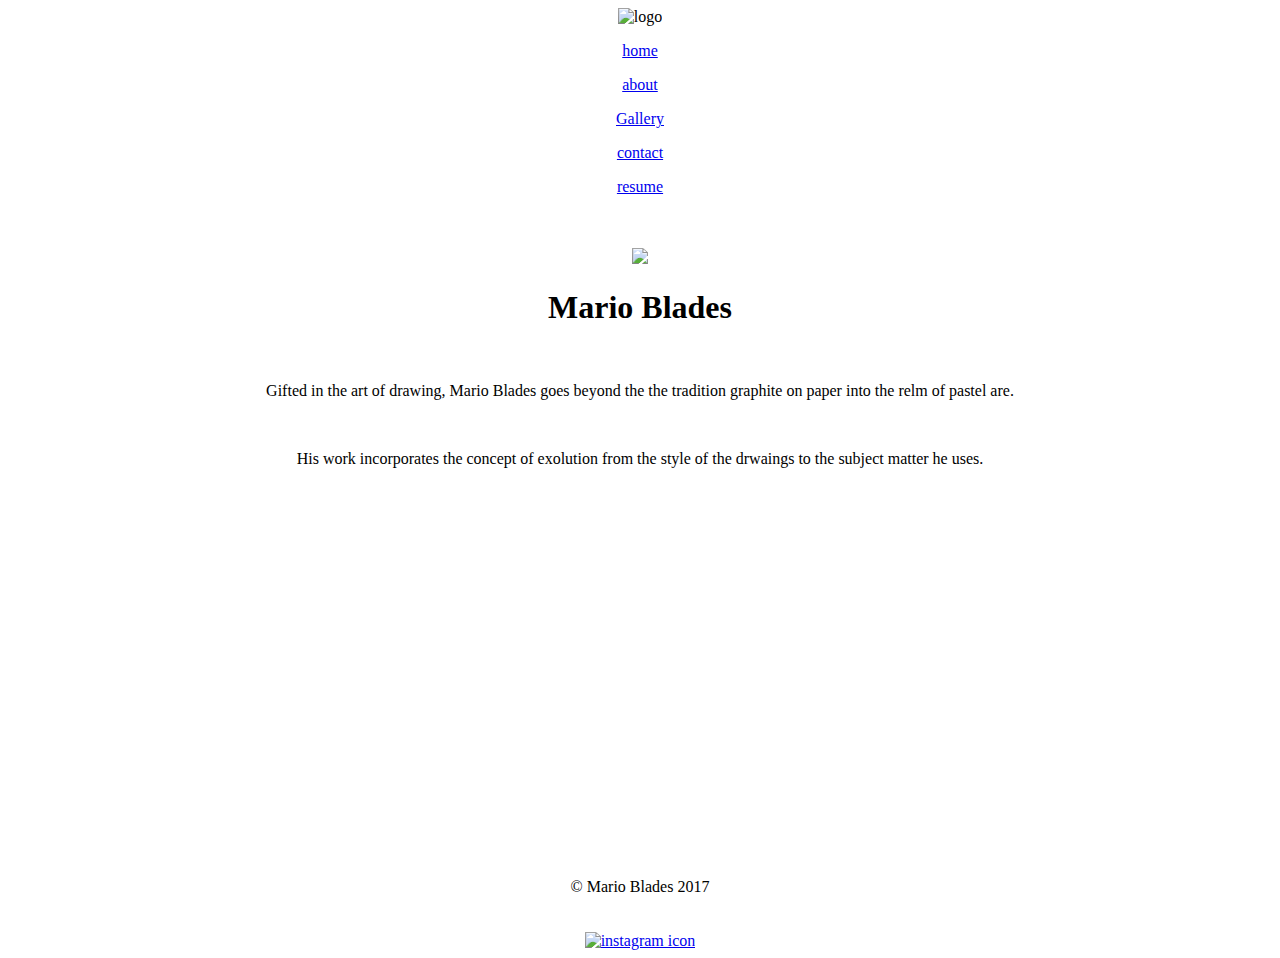
==== pages/About.html @ b3e0d0f1 "Add files via upload" ====
<!doctype html>
<html>
<head>
<meta charset="utf-8">
<meta name="viewport" content="width-device-width">
<title>About</title>
<link rel="stylesheet" href="../css/css.css">
</head>

<body>

	<header>
	<center>
		<img src="../images/logo.png" width="230px" alt="logo"/>
	</center>
		<nav>
		<center>
			<p><a href="../index.html">home</a></p>
			<p><a href="About.html">about</a></p>
			<p><a href="Gallery.html">Gallery</a></p>
			<p><a href="Contact.html">contact</a></p>
			<p><a href="resume.html">resume</a></p>
			</center>
		</nav>
	</header>
	
	<br>
	<br>
	<section>
	<center>
	<img src="../images/me.jpg" width="400">
	</center>
	
		
	</section>
	<center>
	<h1> Mario Blades </h1>	
	<br>
	<p>
		Gifted in the art of drawing, Mario Blades goes beyond the the tradition graphite on paper into the relm of pastel are.</p> <br> <p> His work incorporates the concept of exolution from the style of the drwaings to the subject matter he uses. 
	</p>
	</center>
	
	<section id="widget">
<iframe src="https://snapwidget.com/embed/433290" class="snapwidget-widget" allowTransparency="true" frameborder="0" scrolling="no" style="border:none; overflow:hidden; width:390px; height:390px"></iframe>
		</section>
		

	<footer>
	<center>
		&copy; Mario Blades 2017
		<br>
		<br>
		<br>
		<a href="https://www.instagram.com/mario_blades/"><img src="../images/insta-icon.png" alt="instagram icon"></a>
	
		</center>
		
		
	</footer>
	
	
	
</body>
</html>
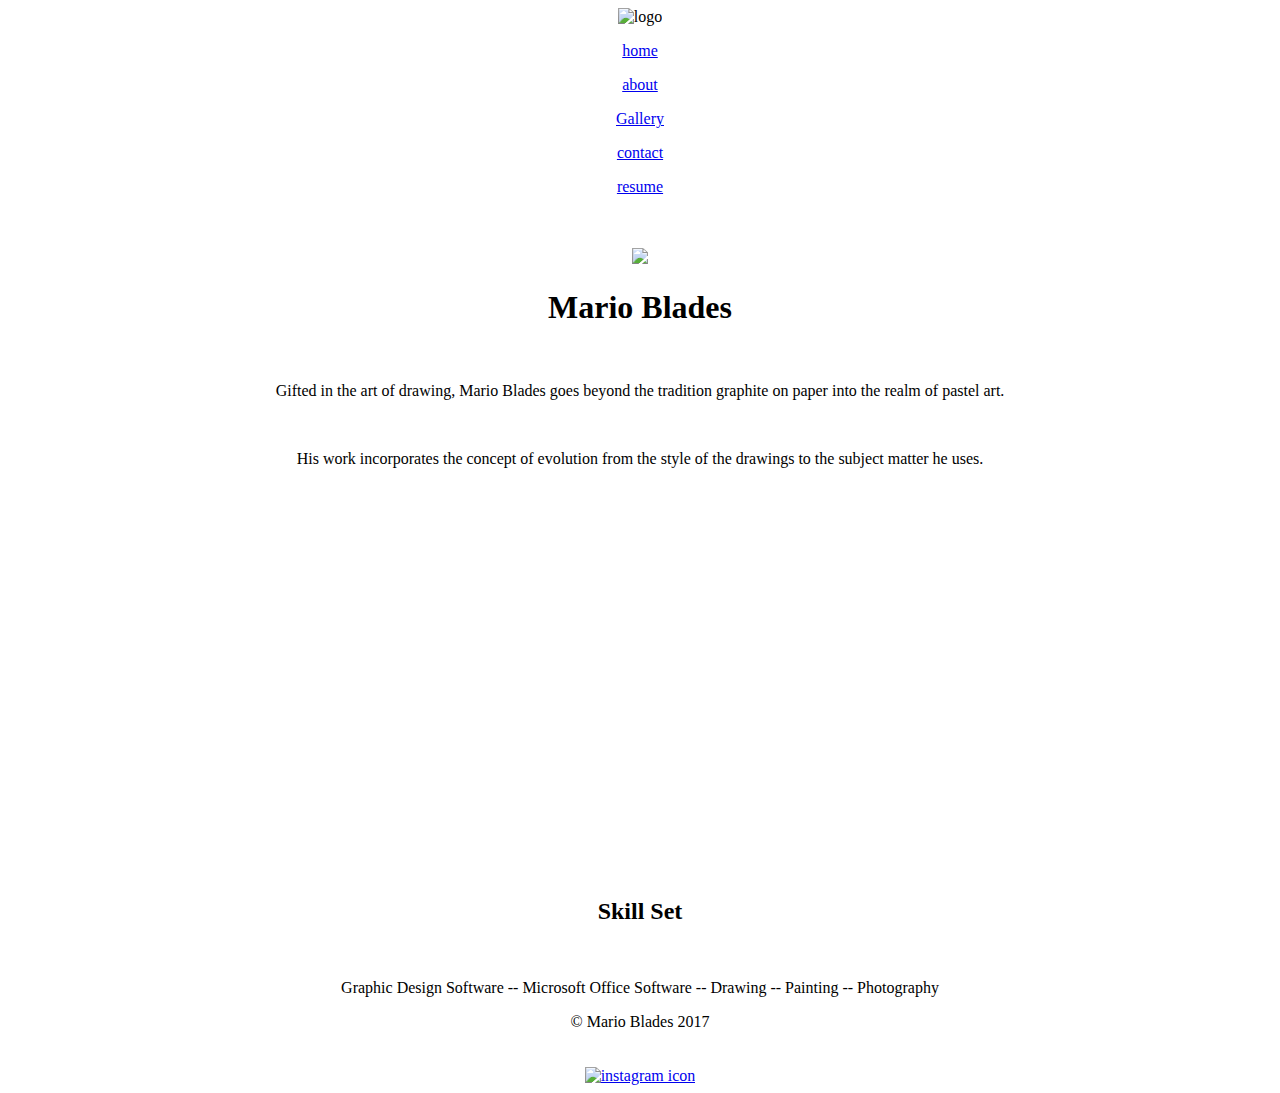
==== commit 6fc0d175: "Add files via upload" ====
--- a/pages/About.html
+++ b/pages/About.html
@@ -37,12 +37,21 @@
 	<h1> Mario Blades </h1>	
 	<br>
 	<p>
-		Gifted in the art of drawing, Mario Blades goes beyond the the tradition graphite on paper into the relm of pastel are.</p> <br> <p> His work incorporates the concept of exolution from the style of the drwaings to the subject matter he uses. 
+		Gifted in the art of drawing, Mario Blades goes beyond the tradition graphite on paper into the realm of pastel art.</p> <br> <p> His work incorporates the concept of evolution from the style of the drawings to the subject matter he uses. 
 	</p>
 	</center>
 	
 	<section id="widget">
 <iframe src="https://snapwidget.com/embed/433290" class="snapwidget-widget" allowTransparency="true" frameborder="0" scrolling="no" style="border:none; overflow:hidden; width:390px; height:390px"></iframe>
+		</section>
+		
+		<section>
+		<center>
+			<h2> Skill Set</h2>
+			<br>
+			<p> Graphic Design Software -- Microsoft Office Software -- Drawing -- Painting -- Photography</p>
+			</center>
+	
 		</section>
 		
 
@@ -52,7 +61,7 @@
 		<br>
 		<br>
 		<br>
-		<a href="https://www.instagram.com/mario_blades/"><img src="../images/insta-icon.png" alt="instagram icon"></a>
+		<a href="https://www.instagram.com/mario_blades/" target="_blank"><img src="../images/insta-icon.png" alt="instagram icon"></a>
 	
 		</center>
 		
